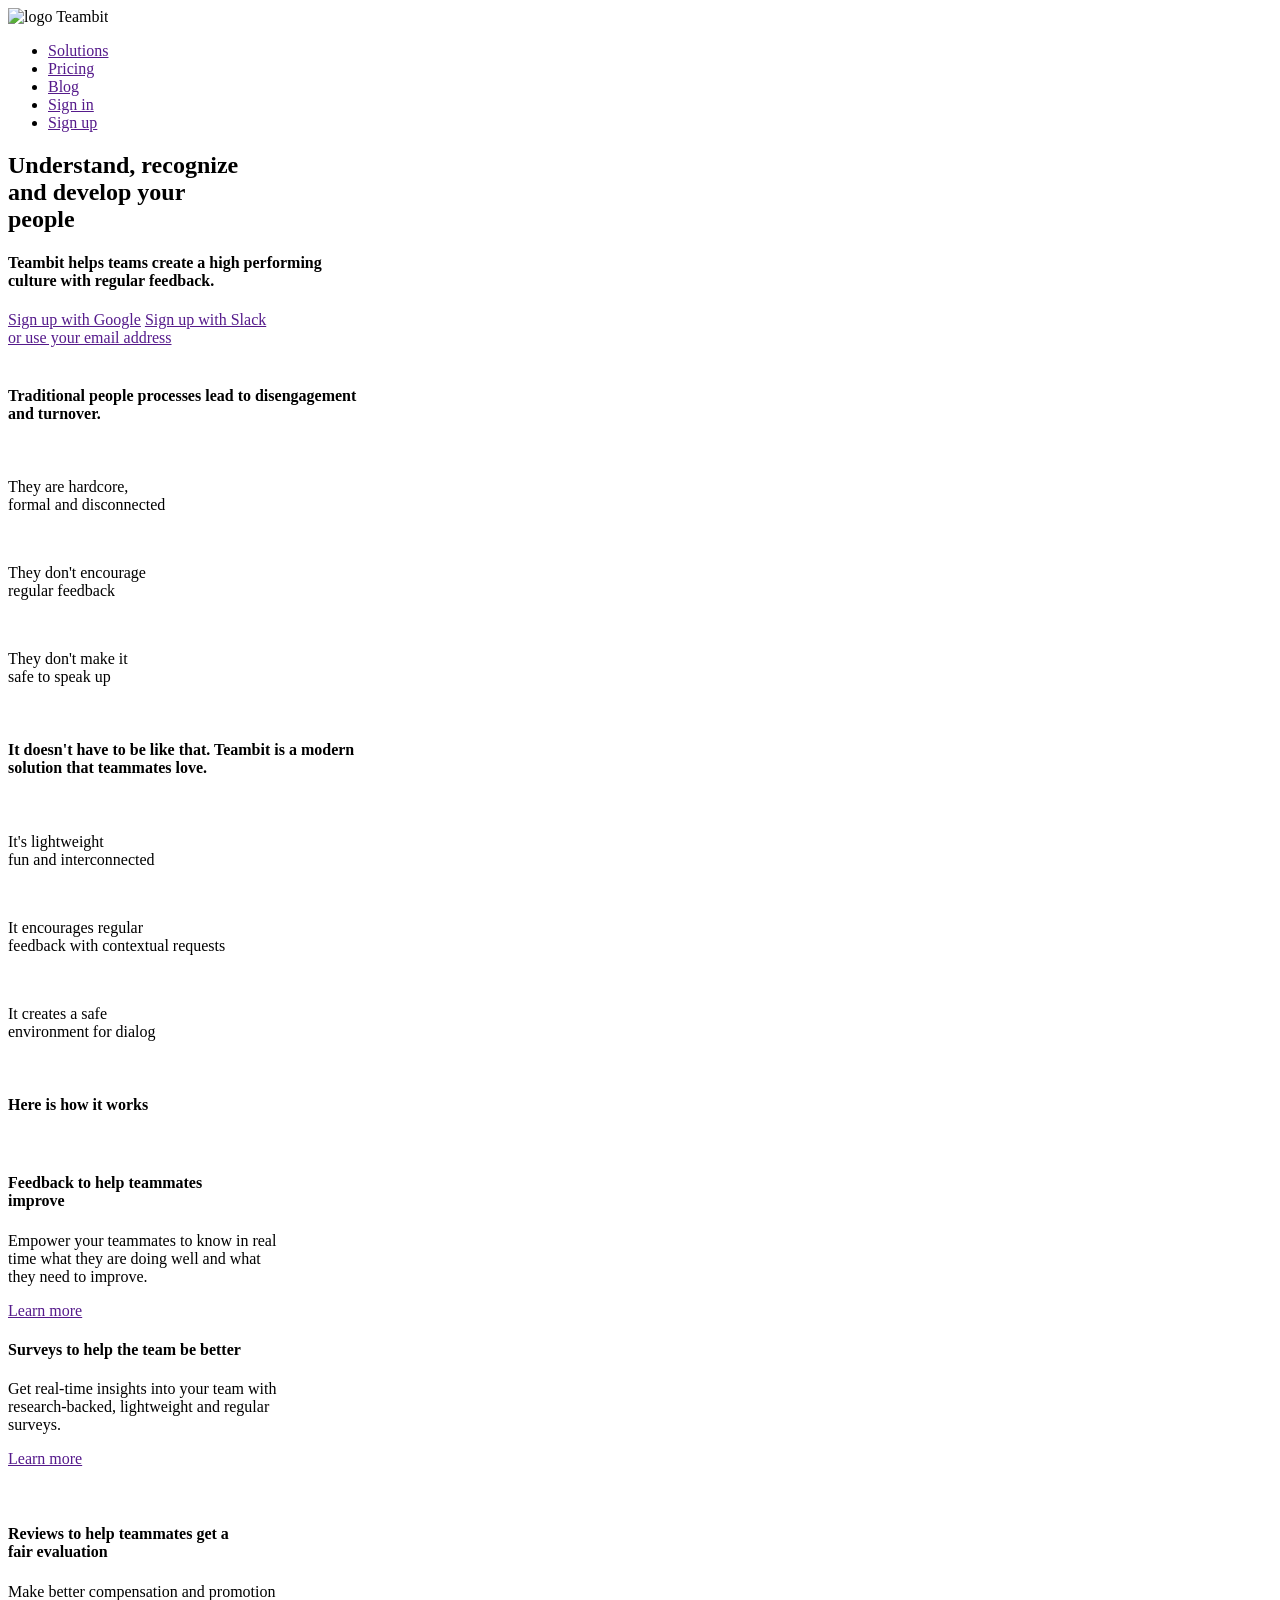
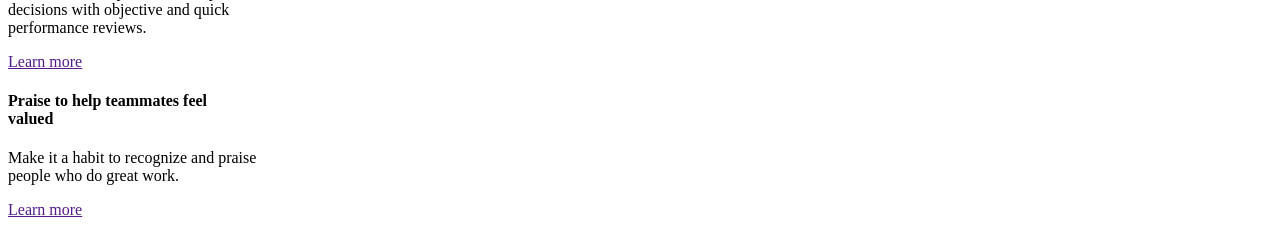
==== src/html/index.html @ 35fcf9fd "section screen impostata" ====
<!DOCTYPE html>
<html lang="en">

<head>
    <meta charset="UTF-8">
    <meta name="viewport" content="width=device-width, initial-scale=1.0">
    <meta http-equiv="X-UA-Compatible" content="ie=edge">

    <link rel="stylesheet" href="css/style.css">

    <title>Teambit</title>

</head>

<body>
    <main>
        <header>
            <nav>
                <div class="nav-left">
                    <img src="img/logo.svg" alt="logo Teambit">
                </div>
                <div class="nav-right">
                    <ul class="nav-right-menu">
                        <li><a href="">Solutions</a></li>
                        <li><a href="">Pricing</a></li>
                        <li><a href="">Blog</a></li>
                        <li><a href="">Sign in</a></li>
                        <li><a href="">Sign up</a></li>
                    </ul>
                </div>
            </nav>
        </header>

        <section class="first-section">
            <div class="sec-left">

                <h2>Understand, recognize <br> and develop your <br> people</h2>
                <h4>Teambit helps teams create a high performing <br> culture with regular feedback.</h4>
                <div>
                    <a href="">Sign up with Google</a>
                    <a href="">Sign up with Slack</a>
                </div>
                <a href="">or use your email address</a>

            </div>
            <div class="sec-right">
                <img src="img\illustration-main.jpg" alt="">
            </div>
        </section>
    </main>

    <section class="middle-section">
        <h4>Traditional people processes lead to disengagement <br> and turnover.</h4>
        <div class="container">
            <div>
                <img src="img/hardcore.png" alt="">
                <p>They are hardcore,<br> formal and disconnected</p>
            </div>

            <div>
                <img src="img/nofeedback.png" alt="">
                <p>They don't encourage <br> regular feedback</p>
            </div>

            <div>
                <img src="img/notsafe.png" alt="">
                <p>They don't make it <br> safe to speak up</p>
            </div>
        </div>
        <img src="img/before.png" alt="">
    </section>

    <section class="middle-section">
        <h4>It doesn't have to be like that. Teambit is a modern <br> solution that teammates love.</h4>
        <div class="container">
            <div>
                <img src="img\lightweight.png" alt="">
                <p>It's lightweight <br> fun and interconnected</p>
            </div>

            <div>
                <img src="img\feedbacksuggestions.png" alt="">
                <p> It encourages regular <br> feedback with contextual requests</p>
            </div>

            <div>
                <img src="img\safe.png" alt="">
                <p>It creates a safe <br> environment for dialog</p>
            </div>
        </div>
        <img src="img\after.png" alt="">
        <h4>Here is how it works</h4>
    </section>

    <section class="screen-section">

        <div class="screen-sec-img">

            <img src="img\employee-feedback.jpg" alt="">

        </div>

        <div class="screen-sec-text">
            <h4>Feedback to help teammates <br> improve</h4>
            <p>Empower your teammates to know in real <br> time what they are doing well and what <br> they need to
                improve.
            </p>
            <a href="">Learn more</a>
            <img src="img\communication.jpg" alt="">
        </div>
    </section>

    <section class="screen-section">

        <div class="screen-sec-text">
            <h4>Surveys to help the team be better</h4>
            <p>Get real-time insights into your team with <br> research-backed, lightweight and regular <br> surveys.
            </p>
            <a href="">Learn more</a>
            <img src="img\insights.jpg" alt="">
        </div>

        <div class="screen-sec-img">

            <img src="img\employee-survey.jpg" alt="">

        </div>
    </section>

    <section class="screen-section">

        <div class="screen-sec-img">

            <img src="img\performance-review.jpg" alt="">

        </div>

        <div class="screen-sec-text">
            <h4>Reviews to help teammates get a <br> fair evaluation</h4>
            <p>Make better compensation and promotion <br> decisions with objective and quick <br> performance reviews.
            </p>
            <a href="">Learn more</a>
            <img src="img\review.jpg" alt="">
        </div>
    </section>

    <section class="screen-section">

        <div class="screen-sec-text">
            <h4>Praise to help teammates feel <br> valued </h4>
            <p>Make it a habit to recognize and praise <br> people who do great work.
            </p>
            <a href="">Learn more</a>
            <img src="img\recognition.jpg" alt="">
        </div>

        <div class="screen-sec-img">

            <img src="img\employee-survey.jpg" alt="">

        </div>
    </section>

    <script src='js/main.js'></script>
</body>

</html>
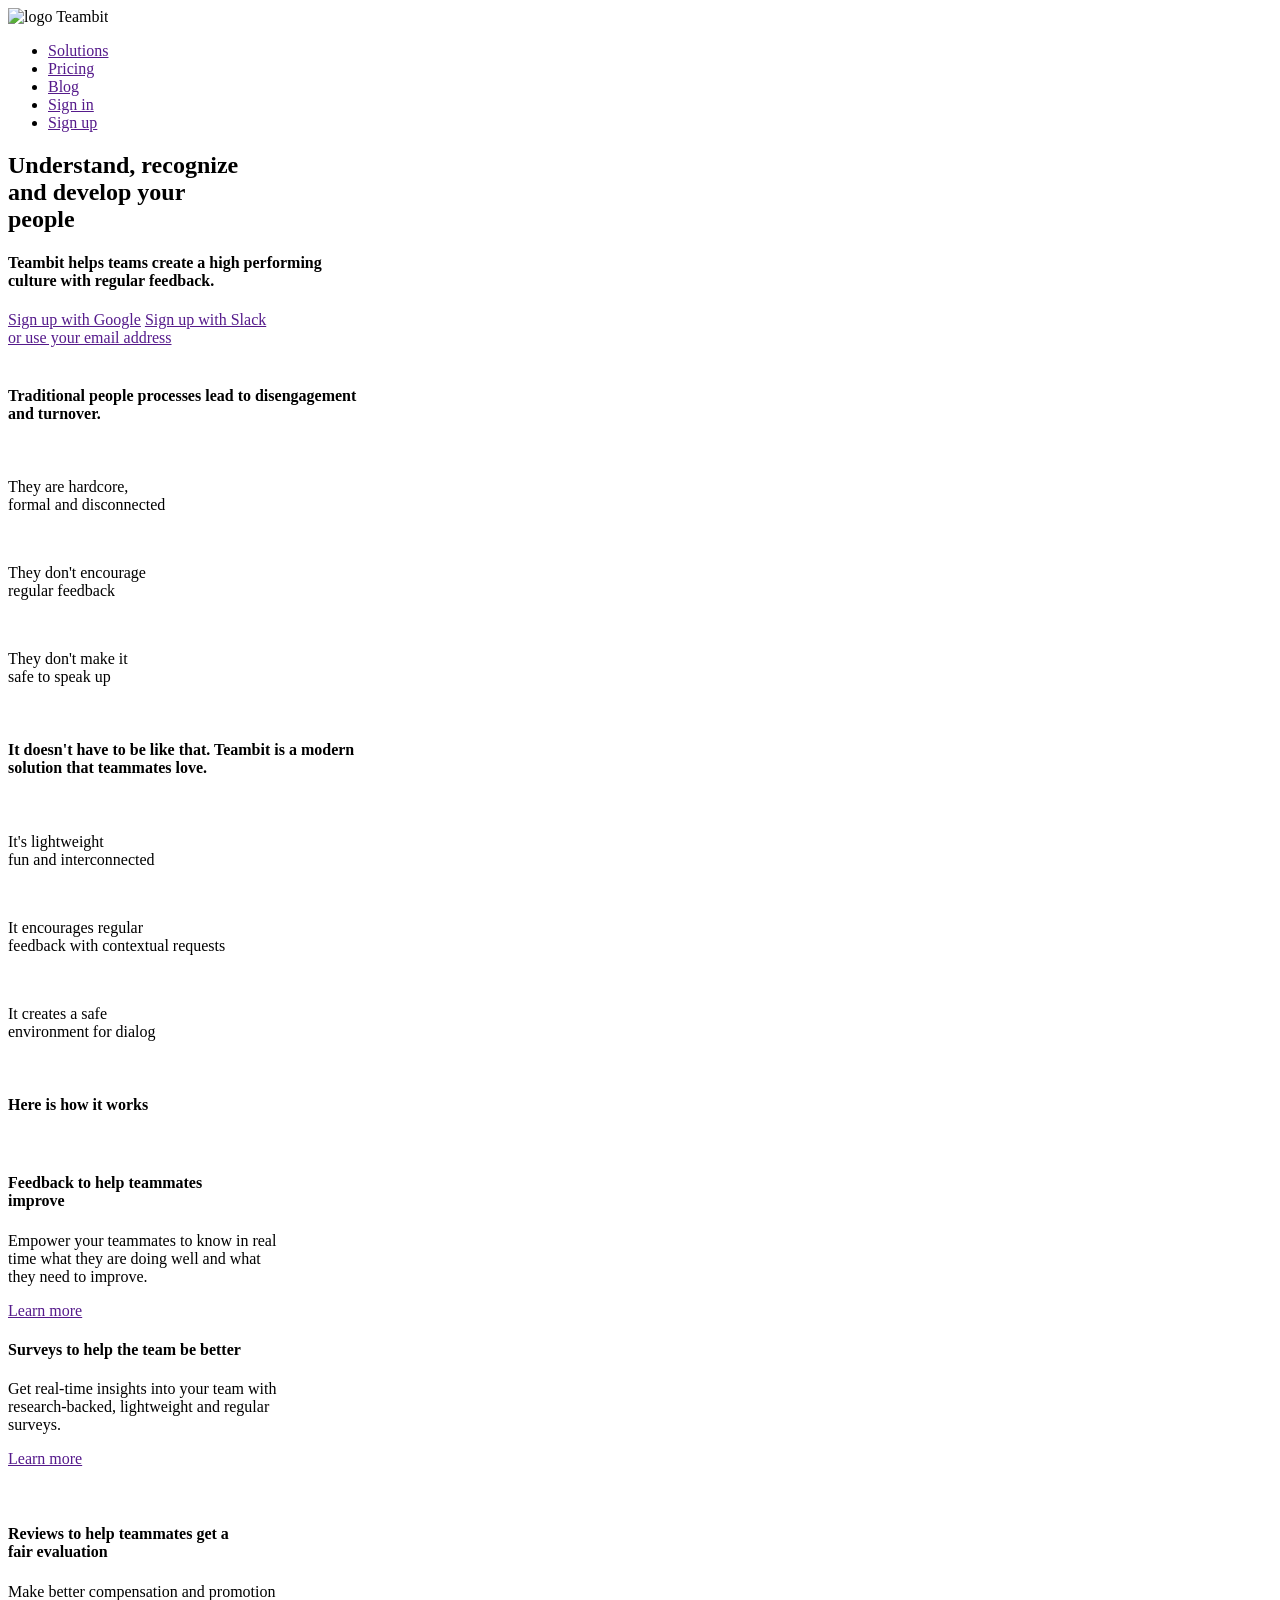
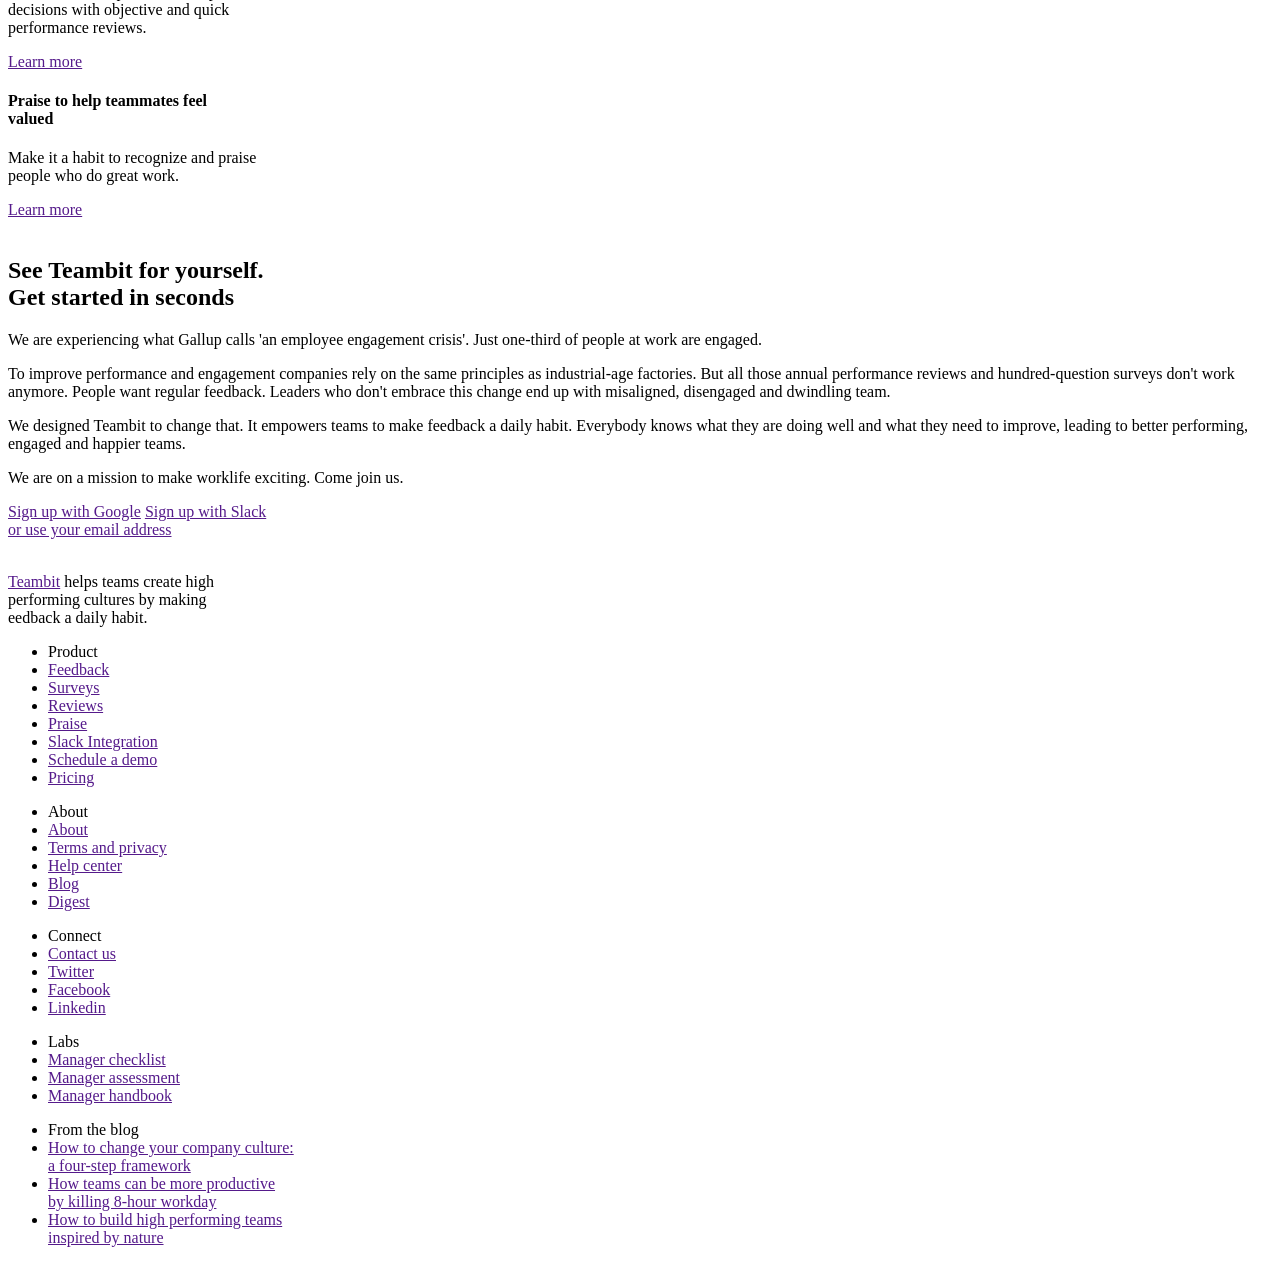
==== commit cea09d9d: "struttura generale impostata" ====
--- a/src/html/index.html
+++ b/src/html/index.html
@@ -161,6 +161,85 @@
         </div>
     </section>
 
+    <section class="mission-section">
+        <h2>See Teambit for yourself. <br> Get started in seconds</h2>
+        <div class="squared">
+            <p>We are experiencing what Gallup calls 'an employee engagement crisis'. Just one-third of people at work
+                are engaged.</p>
+            <p>To improve performance and engagement companies rely on the same principles as industrial-age factories.
+                But all those annual performance reviews and hundred-question surveys don't work anymore. People want
+                regular feedback.
+                Leaders who don't embrace this change end up with misaligned, disengaged and dwindling team.
+            </p>
+            <p>We designed Teambit to change that. It empowers teams to make feedback a daily habit.
+                Everybody knows what they are doing well and what they need to improve, leading to better performing,
+                engaged and happier teams.
+            </p>
+            <p> We are on a mission to make worklife exciting. Come join us.</p>
+        </div>
+        <div>
+            <a href="">Sign up with Google</a>
+            <a href="">Sign up with Slack</a>
+        </div>
+        <a href="">or use your email address</a>
+    </section>
+
+    <footer>
+        <div class="wrapper">
+            <div class="micro-container">
+                <img src="img\logo-small.svg" alt="">
+                <p><a href="">Teambit</a> helps teams create high <br>performing cultures by making <br>eedback a daily habit. </p>
+            </div>
+            <div class="footer-menu">
+
+                <ul class="footer-single-menu">
+                    <li>Product</li>
+                    <li><a href="">Feedback</a></li>
+                    <li><a href="">Surveys</a></li>
+                    <li><a href="">Reviews</a></li>
+                    <li><a href="">Praise</a></li>
+                    <li><a href="">Slack Integration</a></li>
+                    <li><a href="">Schedule a demo</a></li>
+                    <li><a href="">Pricing</a></li>
+                </ul>
+
+                <ul class="footer-single-menu">
+                    <li>About</li>
+                    <li><a href="">About</a></li>
+                    <li><a href="">Terms and privacy</a></li>
+                    <li><a href="">Help center</a></li>
+                    <li><a href="">Blog</a></li>
+                    <li><a href="">Digest</a></li>
+                </ul>
+
+                <ul class="footer-single-menu">
+                    <li>Connect</li>
+                    <li><a href="">Contact us</a></li>
+                    <li><a href="">Twitter</a></li>
+                    <li><a href="">Facebook</a></li>
+                    <li><a href="">Linkedin</a></li>
+                </ul>
+
+                <ul class="footer-single-menu">
+                    <li>Labs</li>
+                    <li><a href="">Manager checklist</a></li>
+                    <li><a href="">Manager assessment</a></li>
+                    <li><a href="">Manager handbook</a></li>
+                </ul>
+
+                <ul class="footer-single-menu">
+                    <li>From the blog</li>
+                    <li><a href="">How to change your company culture: <br> a four-step framework</a></li>
+                    <li><a href="">How teams can be more productive <br> by killing 8-hour workday</a></li>
+                    <li><a href="">How to build high performing teams <br> inspired by nature</a></li>
+                </ul>
+    
+            </div>
+
+        </div>
+
+    </footer>
+
     <script src='js/main.js'></script>
 </body>
 
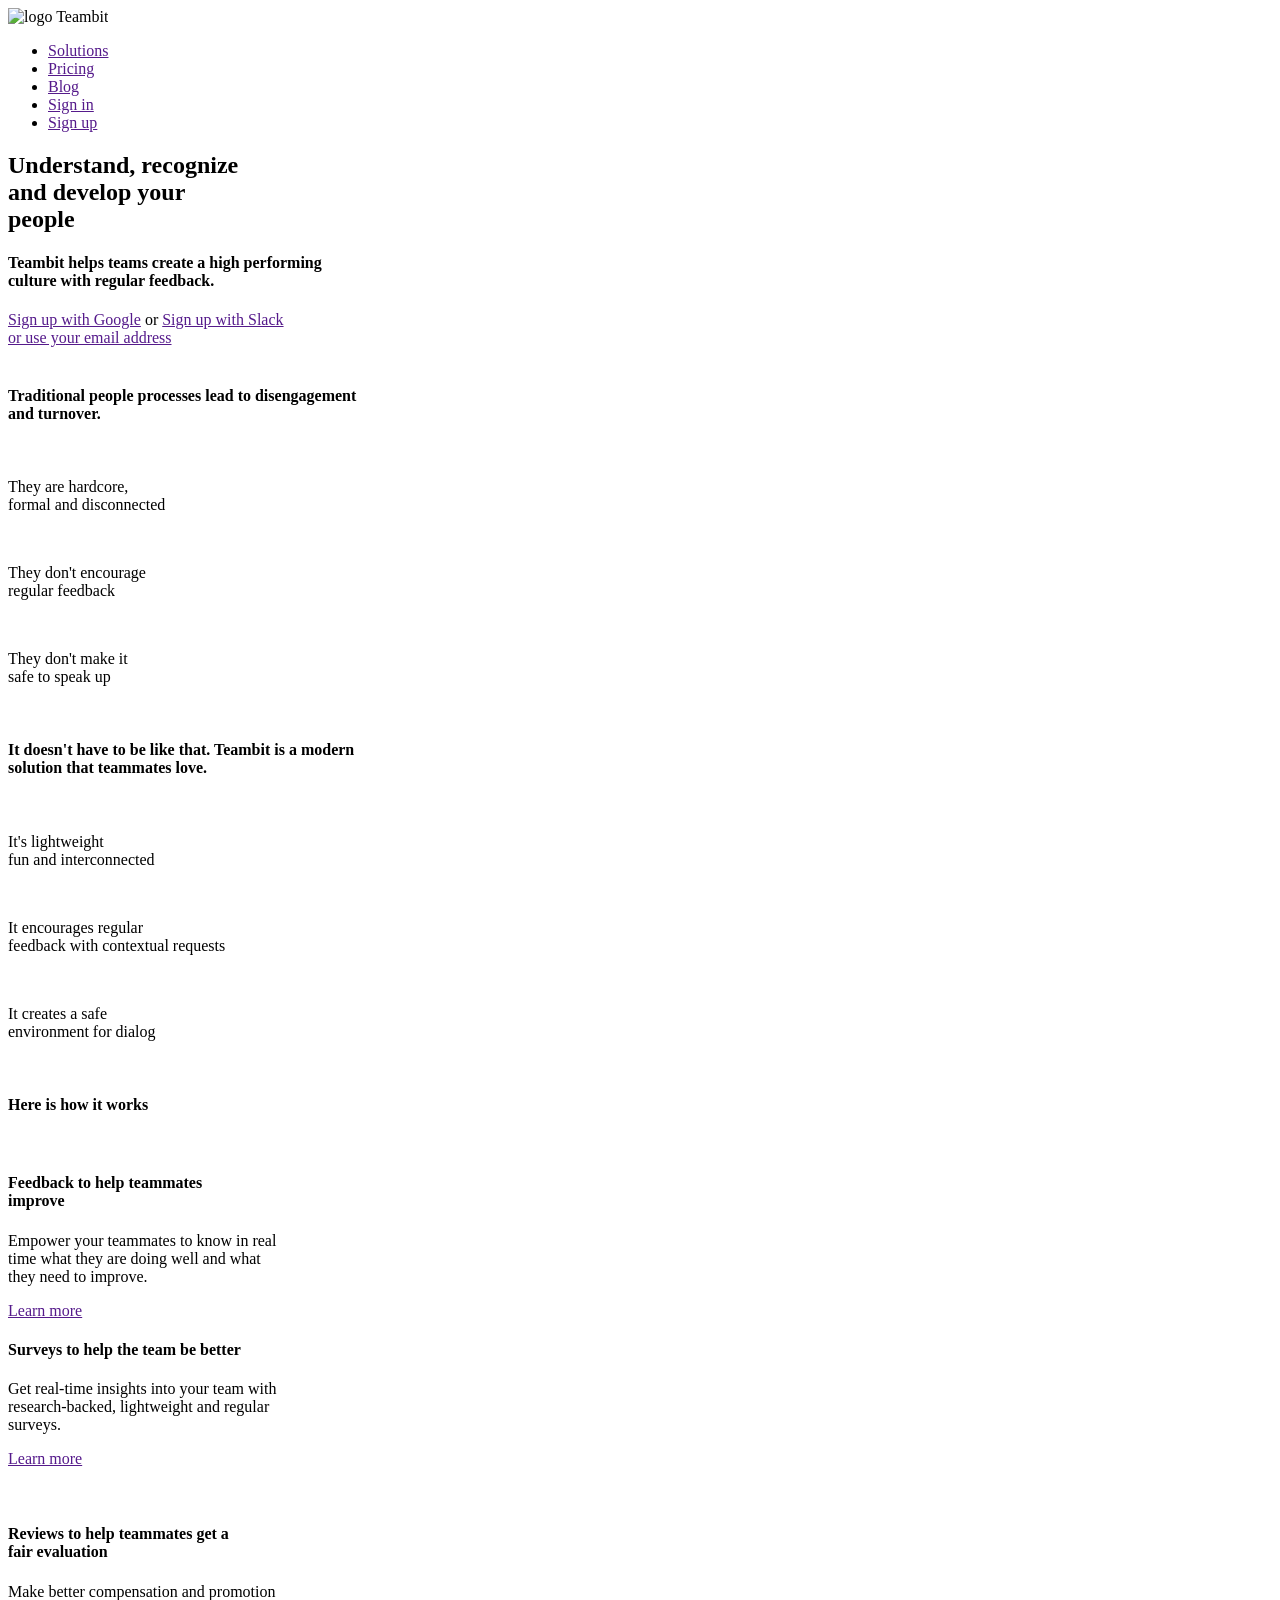
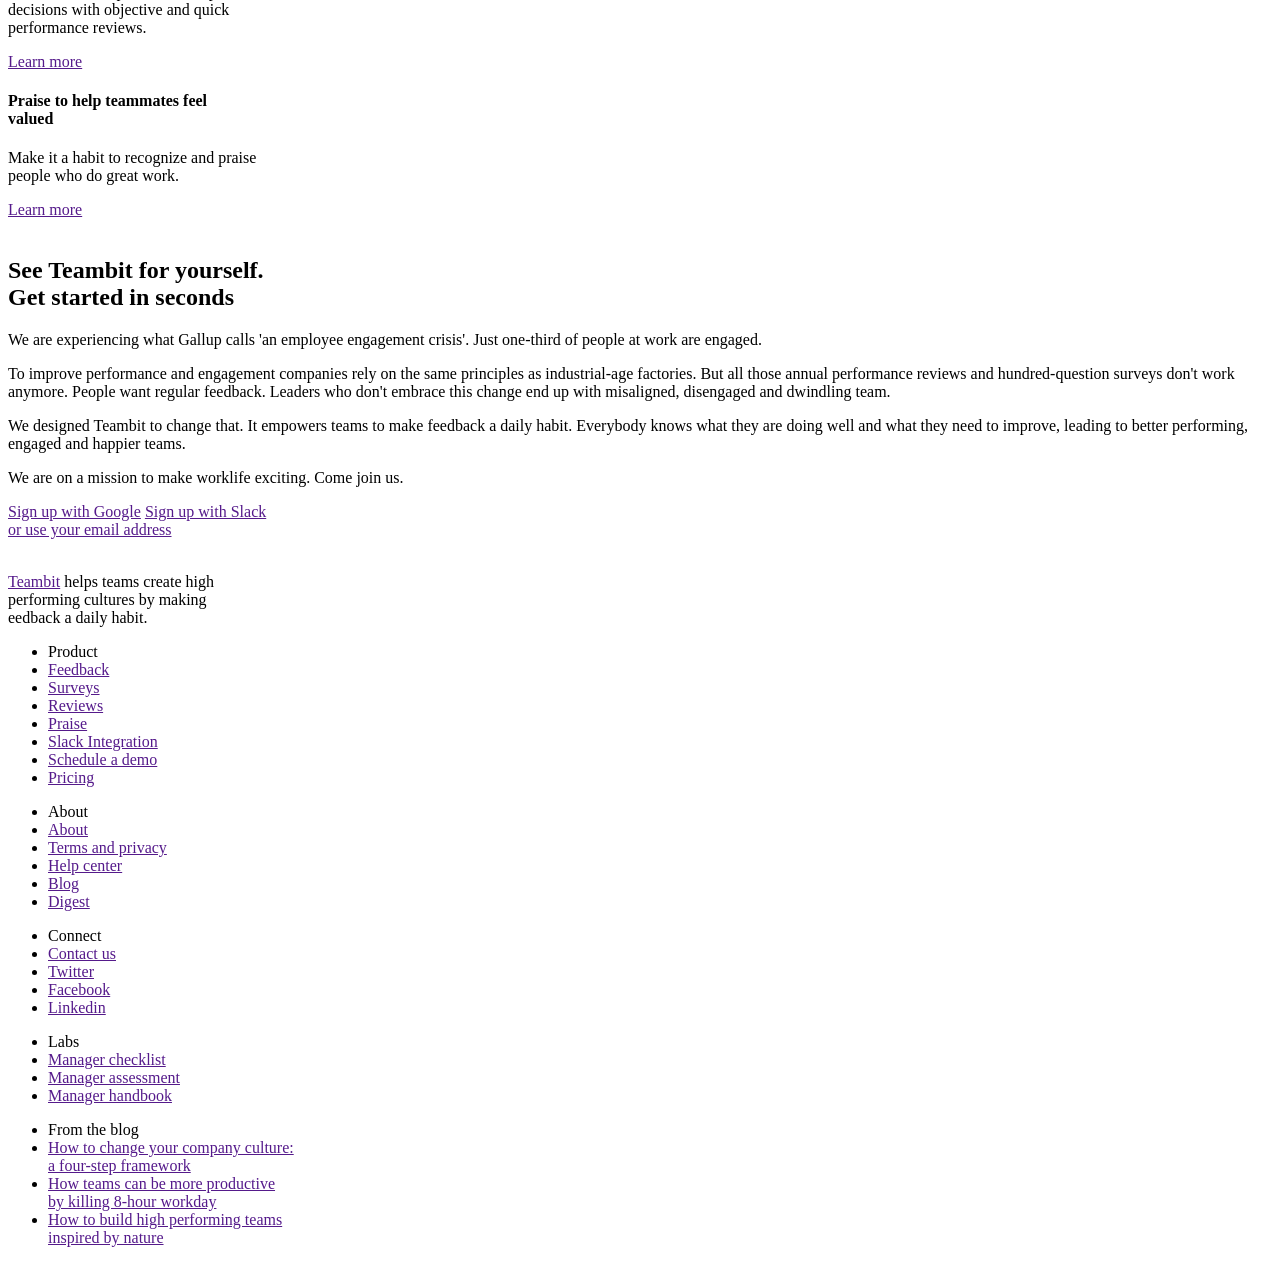
==== commit b6c53338: "migliorata nav e prima sezione" ====
--- a/src/html/index.html
+++ b/src/html/index.html
@@ -5,6 +5,9 @@
     <meta charset="UTF-8">
     <meta name="viewport" content="width=device-width, initial-scale=1.0">
     <meta http-equiv="X-UA-Compatible" content="ie=edge">
+
+    <script src="https://kit.fontawesome.com/fdcc74e310.js" crossorigin="anonymous"></script>
+
 
     <link rel="stylesheet" href="css/style.css">
 
@@ -25,7 +28,7 @@
                         <li><a href="">Pricing</a></li>
                         <li><a href="">Blog</a></li>
                         <li><a href="">Sign in</a></li>
-                        <li><a href="">Sign up</a></li>
+                        <li> <span><i class="fab fa-google"></i></span> <a href="">Sign up</a></li>
                     </ul>
                 </div>
             </nav>
@@ -36,11 +39,14 @@
 
                 <h2>Understand, recognize <br> and develop your <br> people</h2>
                 <h4>Teambit helps teams create a high performing <br> culture with regular feedback.</h4>
-                <div>
-                    <a href="">Sign up with Google</a>
-                    <a href="">Sign up with Slack</a>
+
+                <div class="button-container">
+                    <a href=""> <span><i class="fab fa-google"></i></span> Sign up with Google</a>
+                    <span>or</span>
+                    <a href=""> <span><i class="fab fa-slack"></i></span> Sign up with Slack</a>
                 </div>
-                <a href="">or use your email address</a>
+                <a id="email-link" href="">or use your email address</a>
+                
 
             </div>
             <div class="sec-right">
@@ -188,7 +194,8 @@
         <div class="wrapper">
             <div class="micro-container">
                 <img src="img\logo-small.svg" alt="">
-                <p><a href="">Teambit</a> helps teams create high <br>performing cultures by making <br>eedback a daily habit. </p>
+                <p><a href="">Teambit</a> helps teams create high <br>performing cultures by making <br>eedback a daily
+                    habit. </p>
             </div>
             <div class="footer-menu">
 
@@ -233,7 +240,7 @@
                     <li><a href="">How teams can be more productive <br> by killing 8-hour workday</a></li>
                     <li><a href="">How to build high performing teams <br> inspired by nature</a></li>
                 </ul>
-    
+
             </div>
 
         </div>
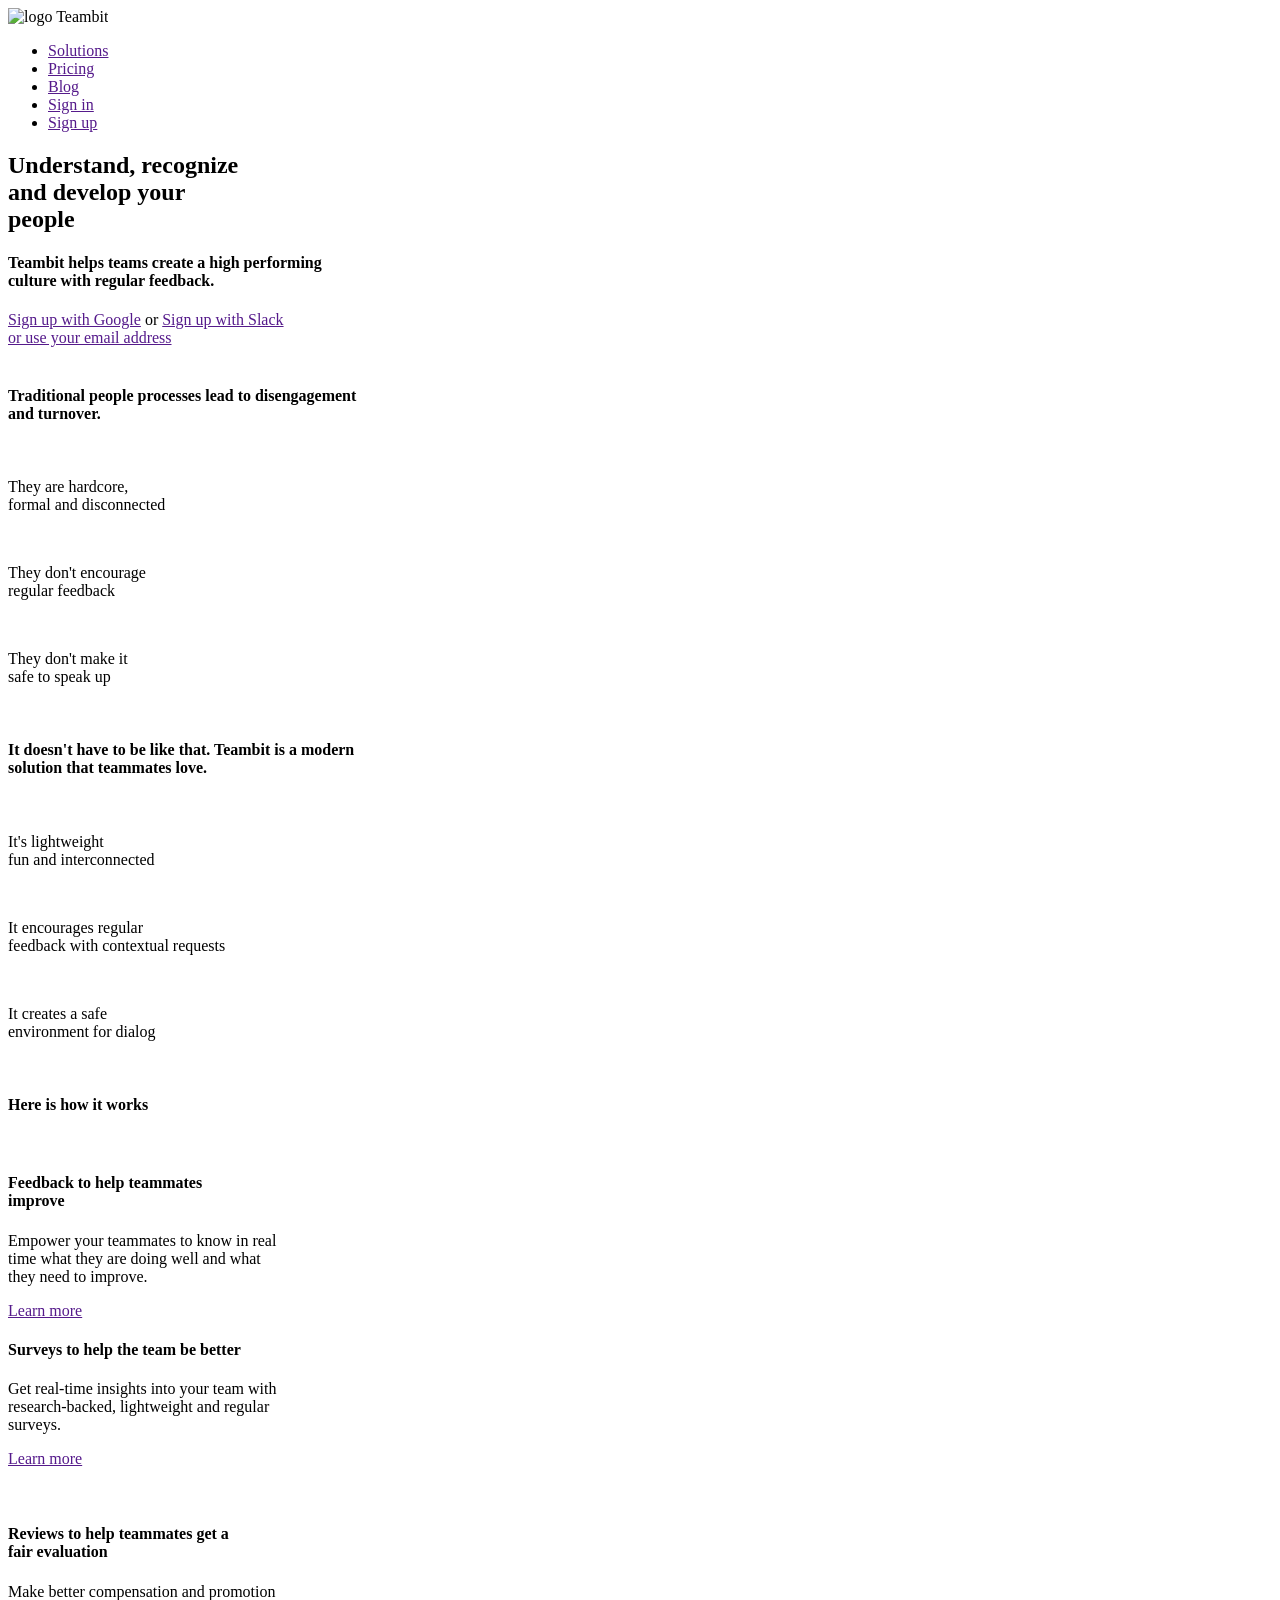
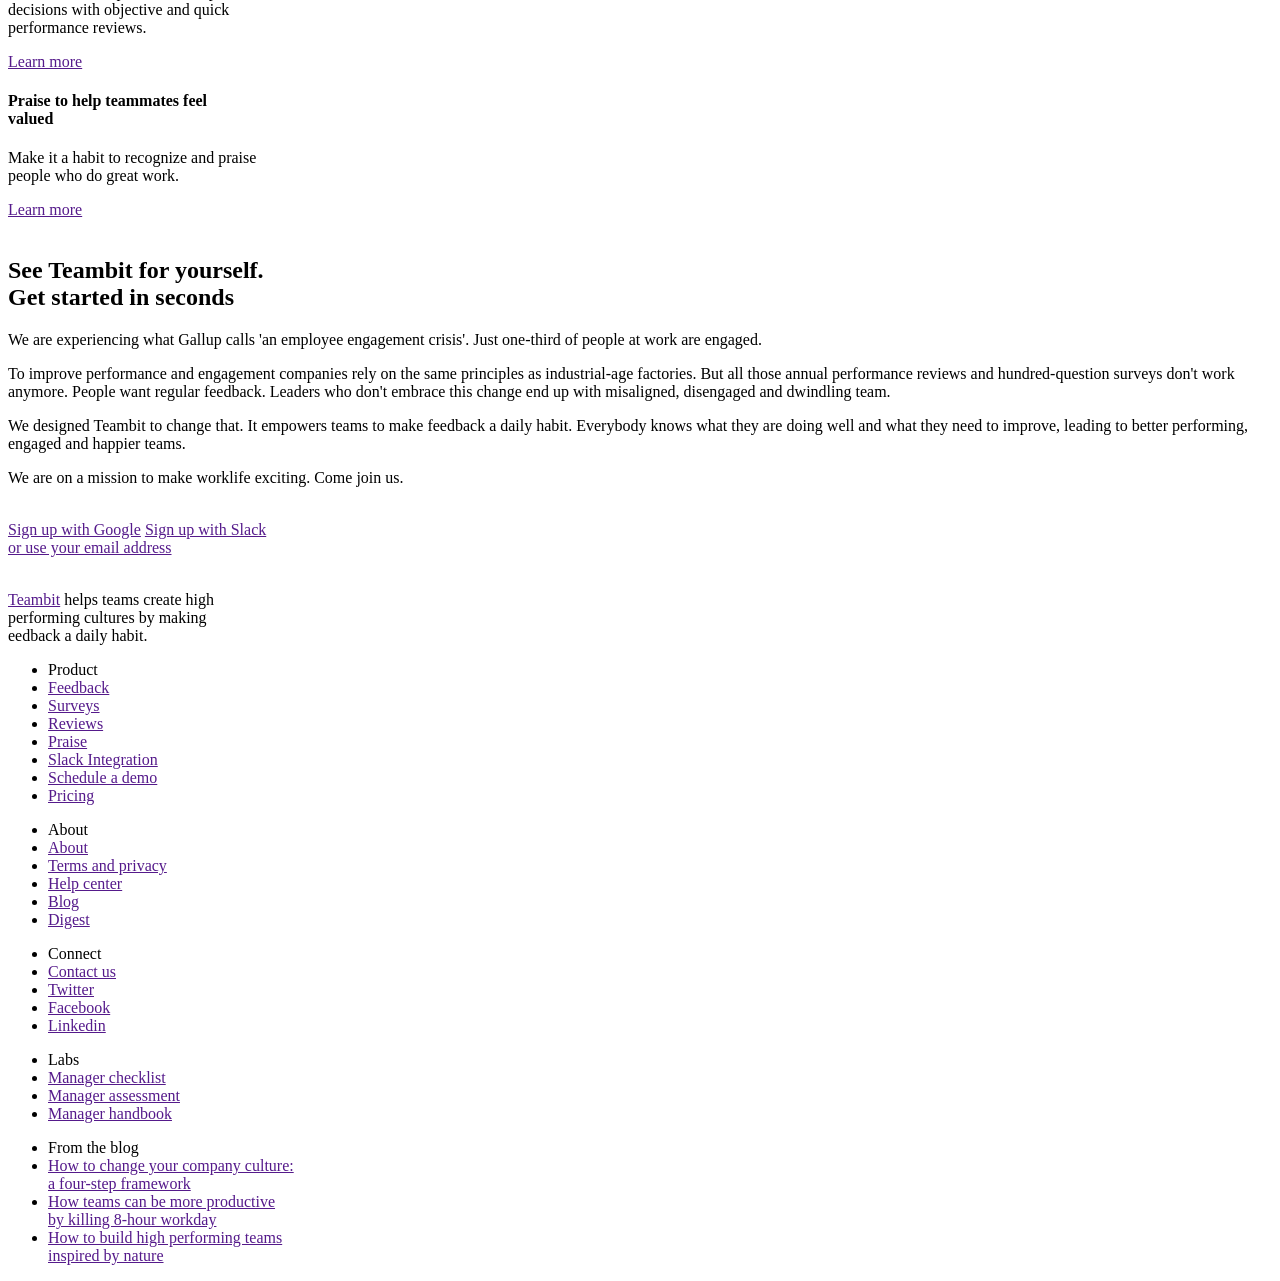
==== commit f7f753f6: "migliorata section screen" ====
--- a/src/html/index.html
+++ b/src/html/index.html
@@ -56,7 +56,9 @@
     </main>
 
     <section class="middle-section">
+
         <h4>Traditional people processes lead to disengagement <br> and turnover.</h4>
+
         <div class="container">
             <div>
                 <img src="img/hardcore.png" alt="">
@@ -73,11 +75,18 @@
                 <p>They don't make it <br> safe to speak up</p>
             </div>
         </div>
-        <img src="img/before.png" alt="">
+
+        <div class="rabbit">
+            <img src="img/before.png" alt="">
+        </div>
+        
+
     </section>
 
     <section class="middle-section">
+
         <h4>It doesn't have to be like that. Teambit is a modern <br> solution that teammates love.</h4>
+
         <div class="container">
             <div>
                 <img src="img\lightweight.png" alt="">
@@ -94,8 +103,15 @@
                 <p>It creates a safe <br> environment for dialog</p>
             </div>
         </div>
-        <img src="img\after.png" alt="">
-        <h4>Here is how it works</h4>
+
+        <div class="rabbit">
+            <img src="img\after.png" alt="">
+        </div>
+        
+        <div id="isolated-title">
+            <h4>Here is how it works</h4>
+        </div>
+
     </section>
 
     <section class="screen-section">
@@ -107,12 +123,14 @@
         </div>
 
         <div class="screen-sec-text">
+
             <h4>Feedback to help teammates <br> improve</h4>
             <p>Empower your teammates to know in real <br> time what they are doing well and what <br> they need to
                 improve.
             </p>
             <a href="">Learn more</a>
             <img src="img\communication.jpg" alt="">
+
         </div>
     </section>
 
@@ -182,6 +200,15 @@
                 engaged and happier teams.
             </p>
             <p> We are on a mission to make worklife exciting. Come join us.</p>
+
+        <div class="profile-pic">
+            <img src="" alt="">
+            <img src="" alt="">
+            <div class="names-titles">
+
+            </div>
+        </div>
+
         </div>
         <div>
             <a href="">Sign up with Google</a>
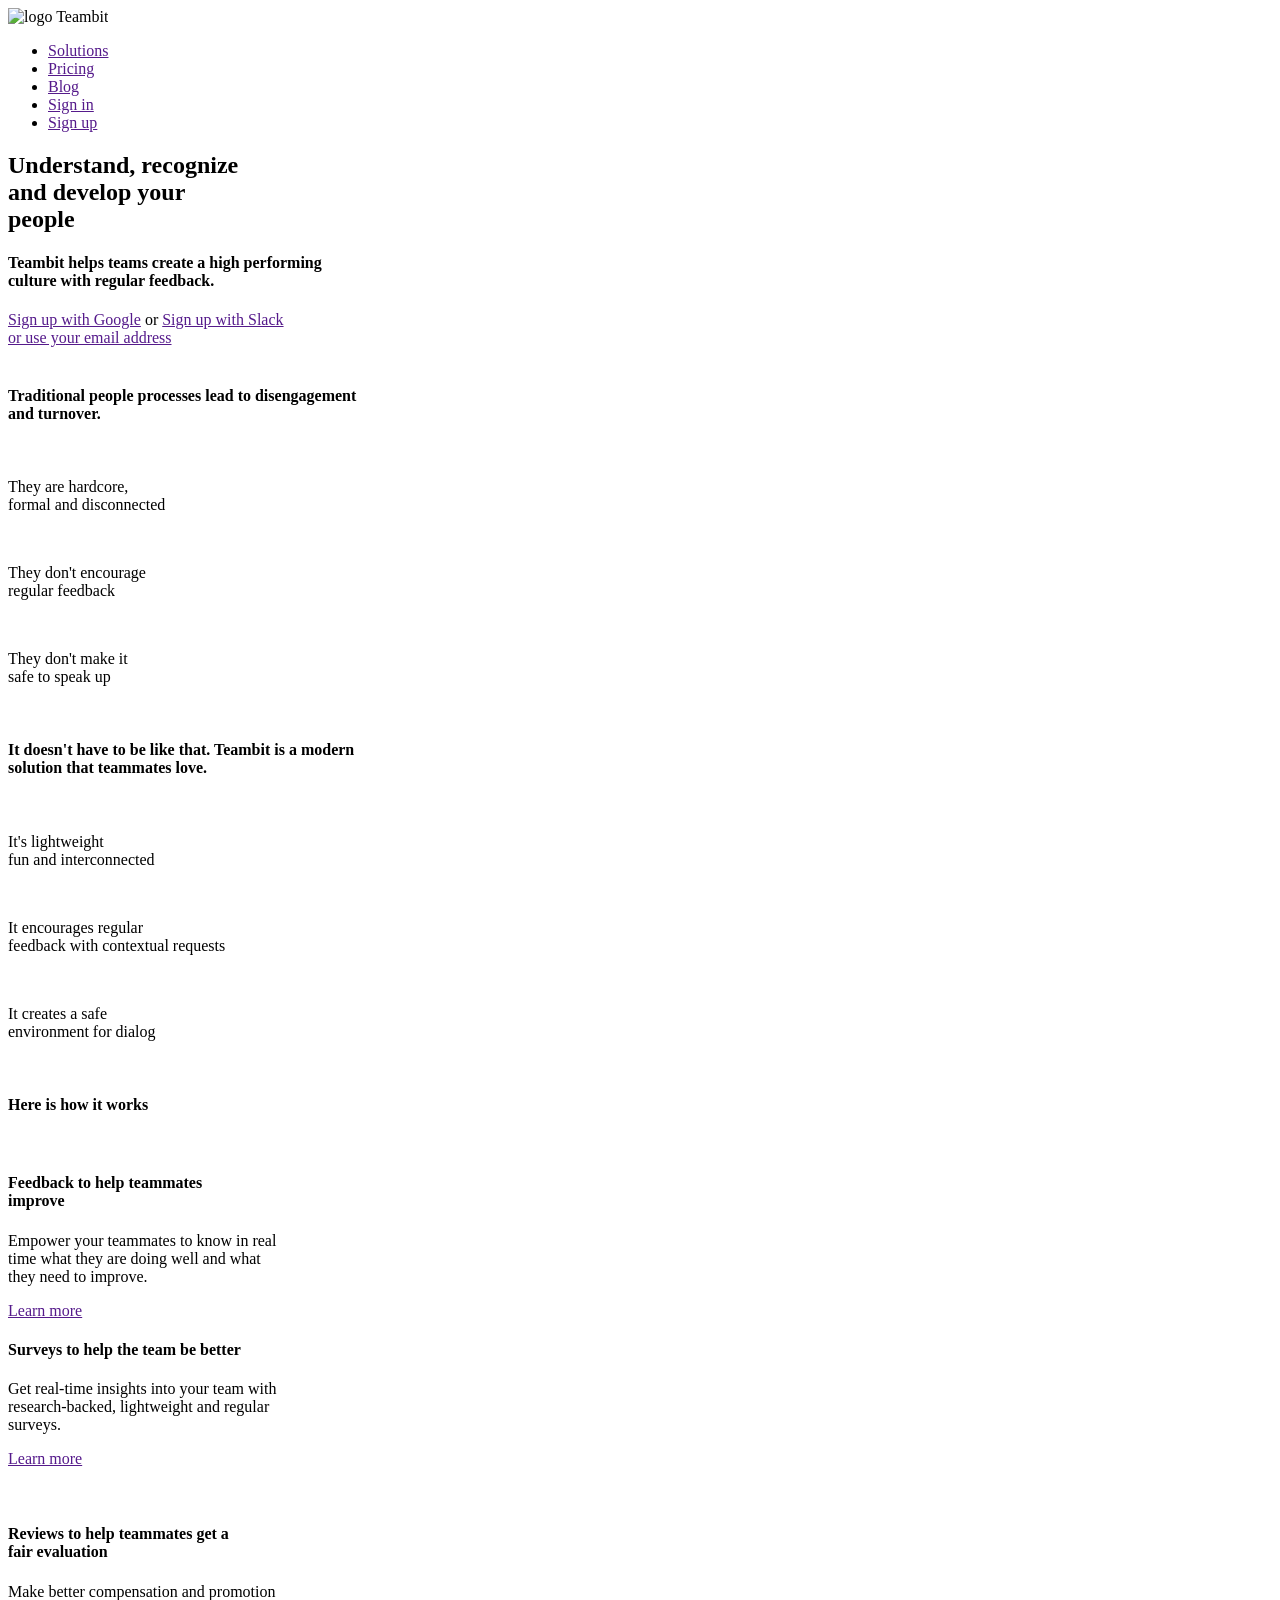
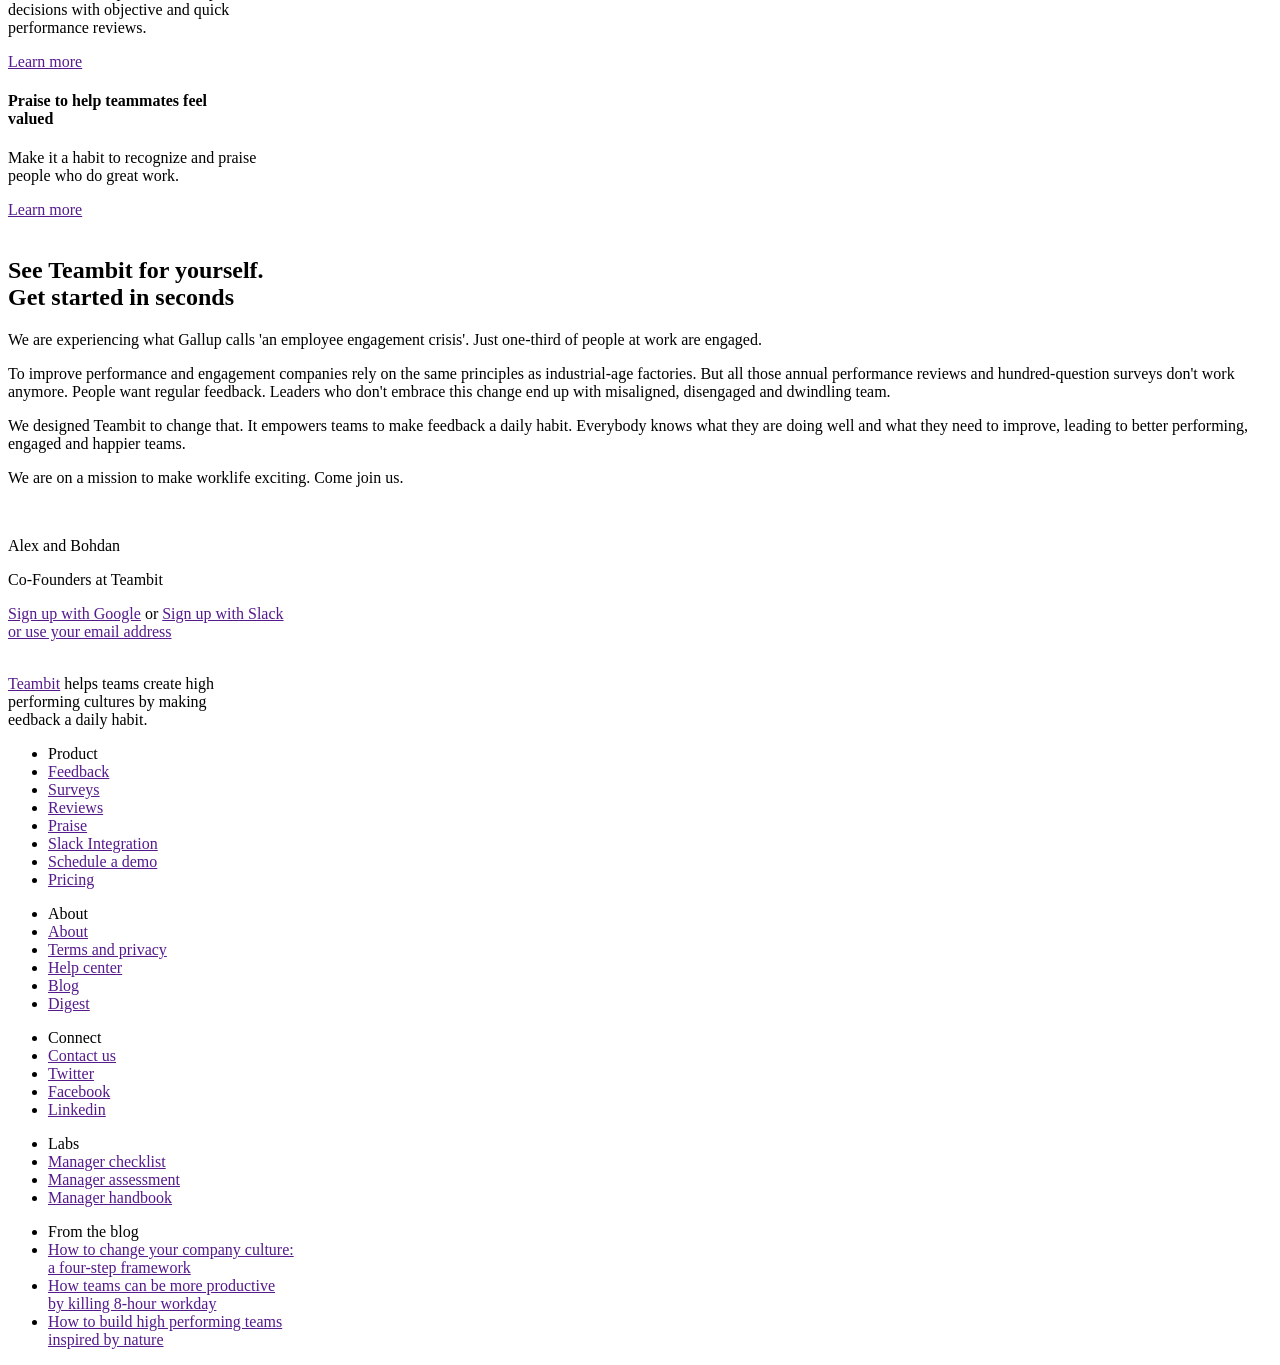
==== commit 67d5d5d8: "migliorata sezione mission" ====
--- a/src/html/index.html
+++ b/src/html/index.html
@@ -46,7 +46,7 @@
                     <a href=""> <span><i class="fab fa-slack"></i></span> Sign up with Slack</a>
                 </div>
                 <a id="email-link" href="">or use your email address</a>
-                
+
 
             </div>
             <div class="sec-right">
@@ -79,7 +79,7 @@
         <div class="rabbit">
             <img src="img/before.png" alt="">
         </div>
-        
+
 
     </section>
 
@@ -107,7 +107,7 @@
         <div class="rabbit">
             <img src="img\after.png" alt="">
         </div>
-        
+
         <div id="isolated-title">
             <h4>Here is how it works</h4>
         </div>
@@ -201,20 +201,24 @@
             </p>
             <p> We are on a mission to make worklife exciting. Come join us.</p>
 
-        <div class="profile-pic">
-            <img src="" alt="">
-            <img src="" alt="">
-            <div class="names-titles">
-
-            </div>
-        </div>
-
-        </div>
-        <div>
-            <a href="">Sign up with Google</a>
-            <a href="">Sign up with Slack</a>
-        </div>
-        <a href="">or use your email address</a>
+            <div class="profile-pic">
+
+                <img src="img\alex.png" alt="">
+                <img src="img\bohdan.png" alt="">
+
+                <div class="names-titles">
+                    <p>Alex and Bohdan</p>
+                    <p>Co-Founders at Teambit</p>
+                </div>
+            </div>
+
+        </div>
+        <div class="button-container">
+            <a href=""> <span><i class="fab fa-google"></i></span> Sign up with Google</a>
+            <span>or</span>
+            <a href=""> <span><i class="fab fa-slack"></i></span> Sign up with Slack</a>
+        </div>
+        <a id="email-link" href="">or use your email address</a>
     </section>
 
     <footer>
